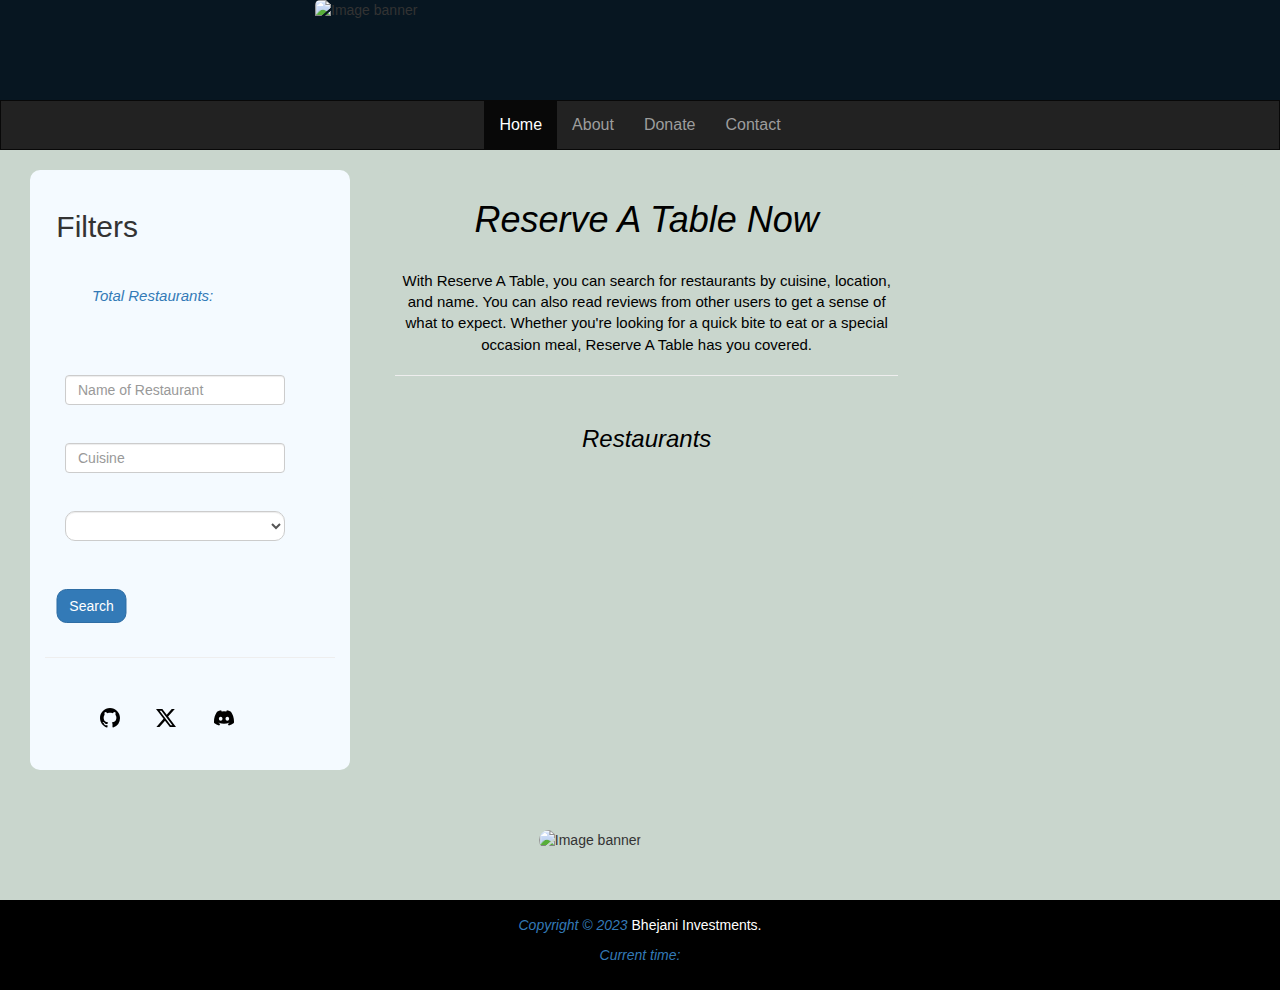
==== src/main/resources/templates/homepage.html @ a5834f7f "second page" ====
<!DOCTYPE html>
<html lang="en" xmlns:th="http://www.thymeleaf.org">
<head>
    <title>Home Page</title>
    <meta charset="utf-8">
    <meta name="viewport" content="width=device-width, initial-scale=1">
    <link rel="stylesheet" href="https://maxcdn.bootstrapcdn.com/bootstrap/3.4.1/css/bootstrap.min.css">
    <script src="https://ajax.googleapis.com/ajax/libs/jquery/3.6.4/jquery.min.js"></script>
    <script src="https://maxcdn.bootstrapcdn.com/bootstrap/3.4.1/js/bootstrap.min.js"></script>
    <script src="https://cdnjs.cloudflare.com/ajax/libs/Confetti.js/1.3.1/confetti.js"></script>
    <script src="https://platform.linkedin.com/badges/js/profile.js" async defer type="text/javascript"></script>
    <style>

    /* Remove the navbar's default margin-bottom and rounded borders */

    .navbar {
      margin-bottom: 0;
      border-radius: 0;
      height: 30px;
      display: flex;
      align-items: center;
      justify-content: center;
      font-size: 16px;
      position:fixed;
      top:100px;
      width:100%;
      z-index: 1;
      right:0px;
      overflow: hidden;

    }

    .image-banner {
      position: top-fixed;
      top: 0;
      left: 0;
      width: 100%;
      height: 100px;
      right: 50px
      z-index: 1;
      pointer-events: none;
    }

    .image-banner img {
      max-width: 100%;
      height: 100px;
      width: 650px;
      display: block;
      margin: 0 auto;
      border-radius:5px;
    }

    /* Set height of the grid so .sidenav can be 100% (adjust as needed) */
    .row.content {height: 150px}

    /* Set gray background color and 100% height */
    .sidenav {
      padding-top: 20px;
      background-color: #f4faff;
      height: 100%;
      position: sticky;
      margin: 10px;
    }

    /* Set black background color, white text and some padding */
    footer {
      background-color: black;
      color: white;
      padding: 15px;
      bottom: 0;
      position:fixed-bottom;

    }

    /* On small screens, set height to 'auto' for sidenav and grid */
    @media screen and (max-width: 767px) {
      .sidenav {
        height: auto;
        padding: 15px;
        width:300px;
      }
      .row.content {
        height:auto;

      }

      #footer1{
        position:bottom;
        top:0;
        width:200%;
        overflow:hidden;
      }
      #footer-banner{
        display:flex;
        overflow:hidden;
        align-items: center;
        justify-content: center;
        right:100px;
        transform: translateX(50%);
      }

      #result-content{
        align-items: center;
        justify-content: center;
      }

      #scroll-nav{
        margin-right:100px;
        position: relative;

      }

    }

    .tile {
      display: flex;
      align-items: center;
      justify-content: space-between;
      padding: 10px;
      flex-direction: column;
      align-items: flex-start;
      border: 3px solid #ccc;
      margin-bottom: 30px;
      height: 170px;
      background-color: #FFFFFF;
      color: black;
      border-radius:10px;
      cursor: pointer;
    }


    .tile-title {
      font-size: 20px;
      margin-top:5px;

    }

    .tile-address {
      font-size: 13px;
      color:blue;
      display:flex;
      margin-bottom:20px;
      flex-direction: row;
    }



    .tile-address1 {
      font-size: 13px;
      color:blue;
      display:flex;

    }


    .bg-image {
      background-color: #c9d6cd;
      background-repeat: no-repeat;
      background-size: cover;
      background-position: center;
    }

    #content-div {
      background-color:#FFFFFF;
    }

    #result-content {
      background-color: #c9d6cd;
      margin-top: 0px;
      margin-bottom: 20px;
      color:black;
      font-size:14px;
    }

    #search-input {
      width:220px;
      height:30px;
      margin:20px;
      transform: translateY(240%);
    }

    #search-input1 {
      width:220px;
      height:30px;
      margin:20px;
      transform: translateY(300%);
    }

    #search-input2 {
      width:220px;
      height:30px;
      margin:20px;
      transform: translateY(360%);

    }

    #scroll-nav{
      position: fixed;
      background-color: #c9d6cd;
      transform: translateY(30%);
      height:380px; border-radius:10px;
      width: 22%;
      top:60px;
      right:20px;
      transition: bottom 0.5s ease-in-out;
    }

    #message{

      background-color: #071621;

      height:50;
      width:50px;
      display: flex;
      flex-direction: column;
      align-items: vertical;
      position: fixed;
      right: 0;
      margin:0px;

    }

    #about{
      position:bottom;
      bottom:0;
      margin-top:140px;
      font-style: italic;
      color: white;
      transform: translate(30%, -50%);

    }
    #about :hover {
      color: white;
      cursor: pointer;
    }

    #about1{
      position:bottom;
      bottom:0;
      margin-top:50px;
      font-style: italic;
      color: white;
      left:50px;
      transform: translate(-35%, 950%);

    }

    #about2 {
      position:bottom;
      bottom:0;
      margin-top:50px;
      font-style: italic;
      color: white;
      transform: translate(-15%, -800%);
      cursor: pointer;
      display: inline-block;
    }

    #about1 :hover {
      color: white;
      cursor: pointer;
    }

    #about2 :hover {
      color: white;
      cursor: pointer;
    }

    #tag1{
      position:bottom;
      font-size:11px;
      transform: translate(0%,-1000%);
      font-style: italic;

    }

    #newdot{
      margin-left:5px;
    }

    #tile-borough{
      margin-left:10px;
      transform: translate(350%,-170%);
    }

    .tile-title2{
      margin:20px;
      transform: translate(-50%,-100%);
      font-size:25px;
    }

    #location-dropdown {
      width:220px;
      height:30px;
      border-radius:10px;
      margin:20px;
      transform: translate(0%,360%);
    }

    #button1 {
      position: absolute;
      bottom: 0;
      border-radius:10px;
      right: 0;
      width:150px;
      height: 50px;
      background-color: blue;
      color: white;
      transform: translate(300%,50%);
    }

  </style>

</head>


<body class="bg-image">

<div class=" container-fluid  image-banner" style="position:fixed;top:0;z-index: 1;overflow:hidden;height:100px;z-index:1; background-color:#071621;">
    <img src="city-hall.jpg" alt="Image banner" id="img-banner">
</div>

<nav class=" container-fluid navbar navbar-inverse navbar-dark navbar-expand-lg " >
    <div class="" style="align-items: center;justify-content: center; position:center">
        <div class="navbar-header" >
            <button type="button" class="navbar-toggle " data-toggle="collapse" data-target="#myNavbar">
                <span class="icon-bar"></span>
                <span class="icon-bar"></span>
                <span class="icon-bar"></span>
            </button>
            <!--<a class="navbar-brand " href="#">Logo</a>-->
        </div>
        <div class="collapse navbar-collapse " id="myNavbar">
            <ul class="nav navbar-nav ">
                <li class="active "><a href="#">Home</a></li>
                <li><a href="#">About</a></li>
                <li><a href="https://patreon.com/Bhejani_Compute456">Donate</a></li>
                <li><a href="#">Contact</a></li>
            </ul>
        </div>
    </div>
</nav>


<div class="container-fluid text-center" >
    <div class="row content" style="margin-top:170px;">
        <div class="col-sm-3 sidenav themed-grid-col" style="height:600px;border-radius:10px;margin-top:0px;width:25%;margin-left:30px;margin-right:30px;">

            <!--<div class="well " style="transform: translateY(95%); height:0px;">-->

            <h2 style="transform: translateX(-32%);">Filters</h2>

            <h3 style="border-radius:10px;font-style:italic;transform: translate(-12%,50%);font-size:15px;margin-bottom:-10px;"><a style="font-style:italic;">Total Restaurants:</a> <span id="totalRestaurants" style="font-size:27px; margin-left:5px;"></span></h3>

            <input type="text" name="productName" class="form-control" style="" placeholder="Name of Restaurant" id="search-input">

            <input type="text" name="productName" class="form-control" style="" placeholder="Cuisine" id="search-input1">

            <!--<input type="text" name="productName" class="form-control" style="" placeholder="Location" id="search-input2">-->
            <select id="location-dropdown" placeholder="Location" type="text" class="form-control">
                <option value="" ></option>
                <option value="Manhattan, NY">Manhattan, NY</option>
                <option value="Brooklyn, NY">Brooklyn, NY</option>
                <option value="Queens, NY">Queens, NY</option>
                <option value="Bronx, NY">Bronx, NY</option>
                <option value="Staten Island, NY">Staten Island, NY</option>
            </select>


            <button type="button" class="btn btn-primary" data-bs-toggle="button" id="my-button" style="transform: translate(-140%, 400%);border-radius:10px;">
                <i class="bi bi-search" ></i> Search
            </button>
            <hr style="transform: translateY(150px)">

            <a href="https://twitter.com/Bhejani_Compute" style="color:black;">
                <svg xmlns="http://www.w3.org/2000/svg" width="20" height="20" fill="currentColor"  class="bi bi-twitter-x" viewBox="0 0 16 16" style="transform: translateY(180px);">
                    <path d="M12.6.75h2.454l-5.36 6.142L16 15.25h-4.937l-3.867-5.07-4.425 5.07H.316l5.733-6.57L0 .75h5.063l3.495 4.633L12.601.75Zm-.86 13.028h1.36L4.323 2.145H2.865l8.875 11.633Z"/>
                </svg>
            </a>

            <a href="https://github.com/Muzi12345632" style="color:black;">
                <svg xmlns="http://www.w3.org/2000/svg" width="20" height="20" fill="currentColor" class="bi bi-github" viewBox="0 0 16 16" style="transform: translate(-80px,180px);">
                    <path d="M8 0C3.58 0 0 3.58 0 8c0 3.54 2.29 6.53 5.47 7.59.4.07.55-.17.55-.38 0-.19-.01-.82-.01-1.49-2.01.37-2.53-.49-2.69-.94-.09-.23-.48-.94-.82-1.13-.28-.15-.68-.52-.01-.53.63-.01 1.08.58 1.23.82.72 1.21 1.87.87 2.33.66.07-.52.28-.87.51-1.07-1.78-.2-3.64-.89-3.64-3.95 0-.87.31-1.59.82-2.15-.08-.2-.36-1.02.08-2.12 0 0 .67-.21 2.2.82.64-.18 1.32-.27 2-.27.68 0 1.36.09 2 .27 1.53-1.04 2.2-.82 2.2-.82.44 1.1.16 1.92.08 2.12.51.56.82 1.27.82 2.15 0 3.07-1.87 3.75-3.65 3.95.29.25.54.73.54 1.48 0 1.07-.01 1.93-.01 2.2 0 .21.15.46.55.38A8.012 8.012 0 0 0 16 8c0-4.42-3.58-8-8-8z"/>
                </svg>
            </a>

            <a href="https://discord.gg/KJN4YpZkBf" style="color:black;">
                <svg xmlns="http://www.w3.org/2000/svg" href="#" width="20" height="20" fill="currentColor" class="bi bi-discord" viewBox="0 0 16 16" style="transform: translate(10px,180px);">
                    <path d="M13.545 2.907a13.227 13.227 0 0 0-3.257-1.011.05.05 0 0 0-.052.025c-.141.25-.297.577-.406.833a12.19 12.19 0 0 0-3.658 0 8.258 8.258 0 0 0-.412-.833.051.051 0 0 0-.052-.025c-1.125.194-2.22.534-3.257 1.011a.041.041 0 0 0-.021.018C.356 6.024-.213 9.047.066 12.032c.001.014.01.028.021.037a13.276 13.276 0 0 0 3.995 2.02.05.05 0 0 0 .056-.019c.308-.42.582-.863.818-1.329a.05.05 0 0 0-.01-.059.051.051 0 0 0-.018-.011 8.875 8.875 0 0 1-1.248-.595.05.05 0 0 1-.02-.066.051.051 0 0 1 .015-.019c.084-.063.168-.129.248-.195a.05.05 0 0 1 .051-.007c2.619 1.196 5.454 1.196 8.041 0a.052.052 0 0 1 .053.007c.08.066.164.132.248.195a.051.051 0 0 1-.004.085 8.254 8.254 0 0 1-1.249.594.05.05 0 0 0-.03.03.052.052 0 0 0 .003.041c.24.465.515.909.817 1.329a.05.05 0 0 0 .056.019 13.235 13.235 0 0 0 4.001-2.02.049.049 0 0 0 .021-.037c.334-3.451-.559-6.449-2.366-9.106a.034.034 0 0 0-.02-.019Zm-8.198 7.307c-.789 0-1.438-.724-1.438-1.612 0-.889.637-1.613 1.438-1.613.807 0 1.45.73 1.438 1.613 0 .888-.637 1.612-1.438 1.612Zm5.316 0c-.788 0-1.438-.724-1.438-1.612 0-.889.637-1.613 1.438-1.613.807 0 1.451.73 1.438 1.613 0 .888-.631 1.612-1.438 1.612Z"/>
                </svg>
            </a>


            <!--</div>-->
        </div>
        <div class="col-sm-5 text-center " id="result-content" style="border-radius:10px;">
            <h1 style="margin:30px;border-radius:10px;font-style:italic;">Reserve A Table Now</h1>
            <p style="font-size:15px;">With Reserve A Table, you can search for restaurants by cuisine, location, and name. You can also read reviews from other users to get a sense of what to expect. Whether you're looking for a quick bite to eat or a special occasion meal, Reserve A Table has you covered.</p>
            <hr>
            <h3 style="margin:50px;font-style:italic">Restaurants</h3>

            <div id="results" class="col-sm-20" style="border-radius:10px;" >



            </div>

        </div>

        <div class=" col-sm-3 sidenav fixed" style=""  id="scroll-nav">
            <!--<div class="well">-->
            <!-- <iframe src="https://www.youtube.com/embed/dQw4w9WgXcQ" width="260" height="160" style="border-radius:10px;"></iframe>-->
            <div class="badge-base LI-profile-badge" data-locale="en_US" data-size="small" data-theme="dark" data-type="VERTICAL" data-vanity="muziwandile-nkomo-2715701b9" data-version="v1"><a class="badge-base__link LI-simple-link" href="https://zw.linkedin.com/in/muziwandile-nkomo-2715701b9?trk=profile-badge"></a></div>
        </div>
    </div>
    <div id="message">
        <!--<button type="button" class="btn btn-primary" data-bs-toggle="button" id="my-button1" style="margin:50px;">
          <i class="bi bi-search" ></i> Search
        </button>-->
    </div>

</div>

<div class="container-sm text-center">

</div>

<div class="container-sm text-center" id="footer-banner">
    <div>
        <img href="#" src="city-hall.jpg" alt="Image banner" class="img-banner" style="height:100px;margin:50px;width:700px;border-radius:10px;transform: translateX(-50px);" >
    </div>
</div>

<footer class="container-fluid text-center" id="footer1" >
    <p><a style="font-style:italic;">Copyright &copy; 2023 </a>Bhejani Investments.</p>
    <p><a style="font-style:italic;">Current time:</a> <span id="timer"></span></p>
</footer>

<script>
    // Create a timer function that updates the timer element every second.
function timer() {
    var date = new Date();
    var time =  date.getHours() + ":" + date.getMinutes() + ":" + date.getSeconds();
    document.getElementById("timer").innerHTML = time;
}

// Start the timer.
setInterval(timer, 1000);
</script>

<script>
    $(document).ready(function() {
    $("#my-button").click(function() {
      //var searchTerm = $("#search-input").val();

      // Get all of the input fields
      var inputFields = $("#search-input, #search-input1, #location-dropdown");

      // Get the value of each input field
      var inputValues = inputFields.map(function() {
        return $(this).val();
      }).get();

      // Combine the input values into a single string
      var combinedInputValue = inputValues.join(",");

      // Do something with the combined input value
      console.log(combinedInputValue);

      //console.log(searchTerm);

      $.ajax({
          url: "http://localhost:8080/api/v1/restaurants/"+combinedInputValue,
          dataType: "json",
          data: {
            q: combinedInputValue
          },
          success: function(data) {
            var results = $("#results");
            results.empty();

            for (var i = 0; i < data.length; i++) {

              var tile = $("<div>").addClass("tile");
              //var star = $(".rating").addClass("tile-title");
              // Create the SVG element
              // Create a button element
              var button = $("<button>").attr("id","button1").text("Read More");


              var tileTitle = $("<h3>").addClass("tile-title").text(data[i].name);
              var tileTitle2 = $("<a>").addClass("tile-address").text( data[i].address.building);
              var tileTitle1 = $("<span>").attr("id", "newdot").text(data[i].address.street);
              var tileTitle3 = $("<p>").addClass("tile-cuisine").text(data[i].cuisine);
              var tileTitle4 = $("<span>").attr("id", "tile-borough").text(data[i].borough);
              var tileTitle5 = $("<p>").attr("id", "tile-grades").text(data[i].grades[0]);

              var newD = JSON.parse(data[i].grades[0]);
              console.log(newD)
              var grade = newD.score
              console.log(grade)
              tileTitle2.prepend("<svg xmlns=\"http://www.w3.org/2000/svg\" width=\"16\" height=\"16\" fill=\"currentColor\" class=\"bi bi-geo-alt-fill\" viewBox=\"0 0 16 16\"><path d=\"M8 16s6-5.686 6-10A6 6 0 0 0 2 6c0 4.314 6 10 6 10zm0-7a3 3 0 1 1 0-6 3 3 0 0 1 0 6z\"/></svg>");
              tileTitle4.prepend("<svg xmlns='http://www.w3.org/2000/svg' width='18' height='18' fill='currentColor' class='bi bi-buildings-fill' viewBox='0 0 16 16'><path d='M15 .5a.5.5 0 0 0-.724-.447l-8 4A.5.5 0 0 0 6 4.5v3.14L.342 9.526A.5.5 0 0 0 0 10v5.5a.5.5 0 0 0 .5.5h9a.5.5 0 0 0 .5-.5V14h1v1.5a.5.5 0 0 0 .5.5h3a.5.5 0 0 0 .5-.5V.5ZM2 11h1v1H2v-1Zm2 0h1v1H4v-1Zm-1 2v1H2v-1h1Zm1 0h1v1H4v-1Zm9-10v1h-1V3h1ZM8 5h1v1H8V5Zm1 2v1H8V7h1ZM8 9h1v1H8V9Zm2 0h1v1h-1V9Zm-1 2v1H8v-1h1Zm1 0h1v1h-1v-1Zm3-2v1h-1V9h1Zm-1 2h1v1h-1v-1Zm-2-4h1v1h-1V7Zm3 0v1h-1V7h1Zm-2-2v1h-1V5h1Zm1 0h1v1h-1V5Z'/></svg>");
              tileTitle3.prepend("<svg xmlns='http://www.w3.org/2000/svg' width='18' height='18' fill='currentColor' class='bi bi-egg-fried' viewBox='0 0 16 16'><path d='M8 11a3 3 0 1 0 0-6 3 3 0 0 0 0 6z'/><path d='M13.997 5.17a5 5 0 0 0-8.101-4.09A5 5 0 0 0 1.28 9.342a5 5 0 0 0 8.336 5.109 3.5 3.5 0 0 0 5.201-4.065 3.001 3.001 0 0 0-.822-5.216zm-1-.034a1 1 0 0 0 .668.977 2.001 2.001 0 0 1 .547 3.478 1 1 0 0 0-.341 1.113 2.5 2.5 0 0 1-3.715 2.905 1 1 0 0 0-1.262.152 4 4 0 0 1-6.67-4.087 1 1 0 0 0-.2-1 4 4 0 0 1 3.693-6.61 1 1 0 0 0 .8-.2 4 4 0 0 1 6.48 3.273z'/></svg>");
              //tileTitle5.prepend("<svg xmlns=\"http://www.w3.org/2000/svg\" width=\"16\" height=\"16\" fill=\"currentColor\" class=\"bi bi-geo-alt-fill\" viewBox=\"0 0 16 16\"><path d=\"M3.612 15.443c-.386.198-.824-.149-.746-.592l.83-4.73L.173 6.765c-.329-.314-.158-.888.283-.95l4.898-.696L7.538.792c.197-.39.73-.39.927 0l2.184 4.327 4.898.696c.441.062.612.636.282.95l-3.522 3.356.83 4.73c.078.443-.36.79-.746.592L8 13.187l-4.389 2.256z\"/></svg>");
              tileTitle5.prepend("<svg xmlns='http://www.w3.org/2000/svg' width='18' height='18' fill='currentColor' class='bi bi-egg-fried' viewBox='0 0 16 16'><path d='M3.612 15.443c-.386.198-.824-.149-.746-.592l.83-4.73L.173 6.765c-.329-.314-.158-.888.283-.95l4.898-.696L7.538.792c.197-.39.73-.39.927 0l2.184 4.327 4.898.696c.441.062.612.636.282.95l-3.522 3.356.83 4.73c.078.443-.36.79-.746.592L8 13.187l-4.389 2.256z'/></svg>")
              //tileTitle2.css("margin-left: 10px; display:flex; flex-direction:row;")





              var tileTitle6 = $("<p>").addClass("tile-title2").text(grade);
              tileTitle6.prepend("<svg xmlns='http://www.w3.org/2000/svg' width='18' height='18' fill='currentColor' class='bi bi-egg-fried' viewBox='0 0 16 16'><path d='M3.612 15.443c-.386.198-.824-.149-.746-.592l.83-4.73L.173 6.765c-.329-.314-.158-.888.283-.95l4.898-.696L7.538.792c.197-.39.73-.39.927 0l2.184 4.327 4.898.696c.441.062.612.636.282.95l-3.522 3.356.83 4.73c.078.443-.36.79-.746.592L8 13.187l-4.389 2.256z'/></svg>");
              tileTitle6.append(button)
              tileTitle2.append( tileTitle1);
              tileTitle3.append(tileTitle4);
              //tile.append(button);
              /*tileTitle.append(rating);*/

              tile.append(tileTitle, tileTitle2, tileTitle3, tileTitle4, tileTitle6 );


              results.append(tile);
            }
          }
      });
    });
});
</script>

<script>
    function totalRestaurants(){
    $.ajax({
        url: "http://localhost:8080/api/v1/restaurants/total",
        type: "GET",
        success: function(data) {
          // Set the text of the span element with the ID `totalRestaurants` to the total number of restaurants.
          $("#totalRestaurants").text(data);
        }
    });
}

totalRestaurants();

</script>


</body>
</html>
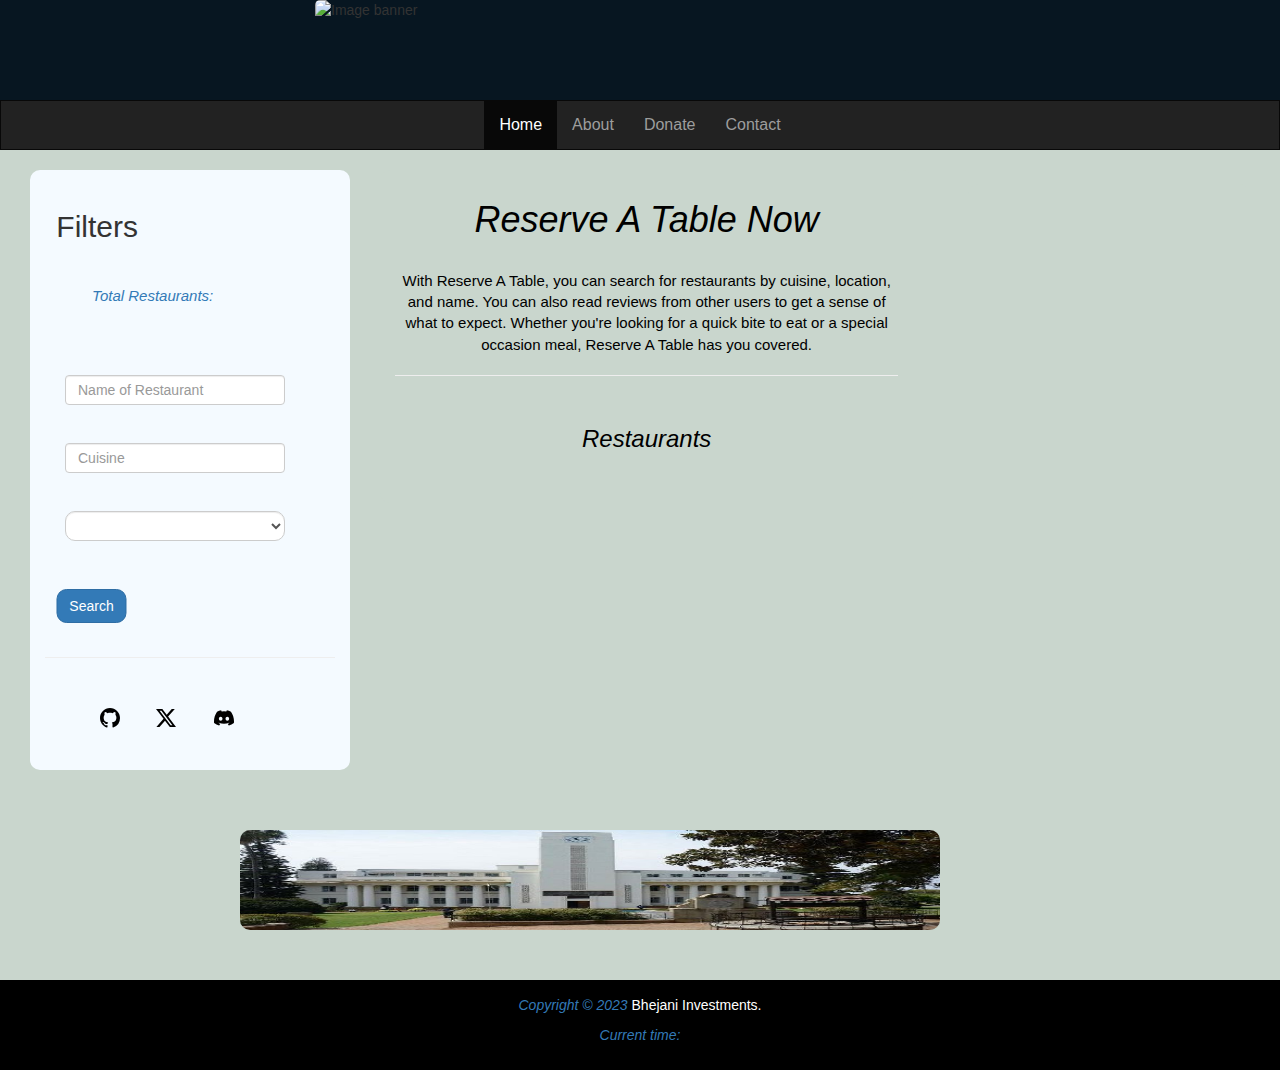
==== commit 21655b5a: "code update" ====
--- a/src/main/resources/templates/homepage.html
+++ b/src/main/resources/templates/homepage.html
@@ -427,7 +427,7 @@
 
 <div class="container-sm text-center" id="footer-banner">
     <div>
-        <img href="#" src="city-hall.jpg" alt="Image banner" class="img-banner" style="height:100px;margin:50px;width:700px;border-radius:10px;transform: translateX(-50px);" >
+        <img href="#" src="../static/city-hall.jpg" alt="Image banner" class="img-banner" style="height:100px;margin:50px;width:700px;border-radius:10px;transform: translateX(-50px);" >
     </div>
 </div>
 
